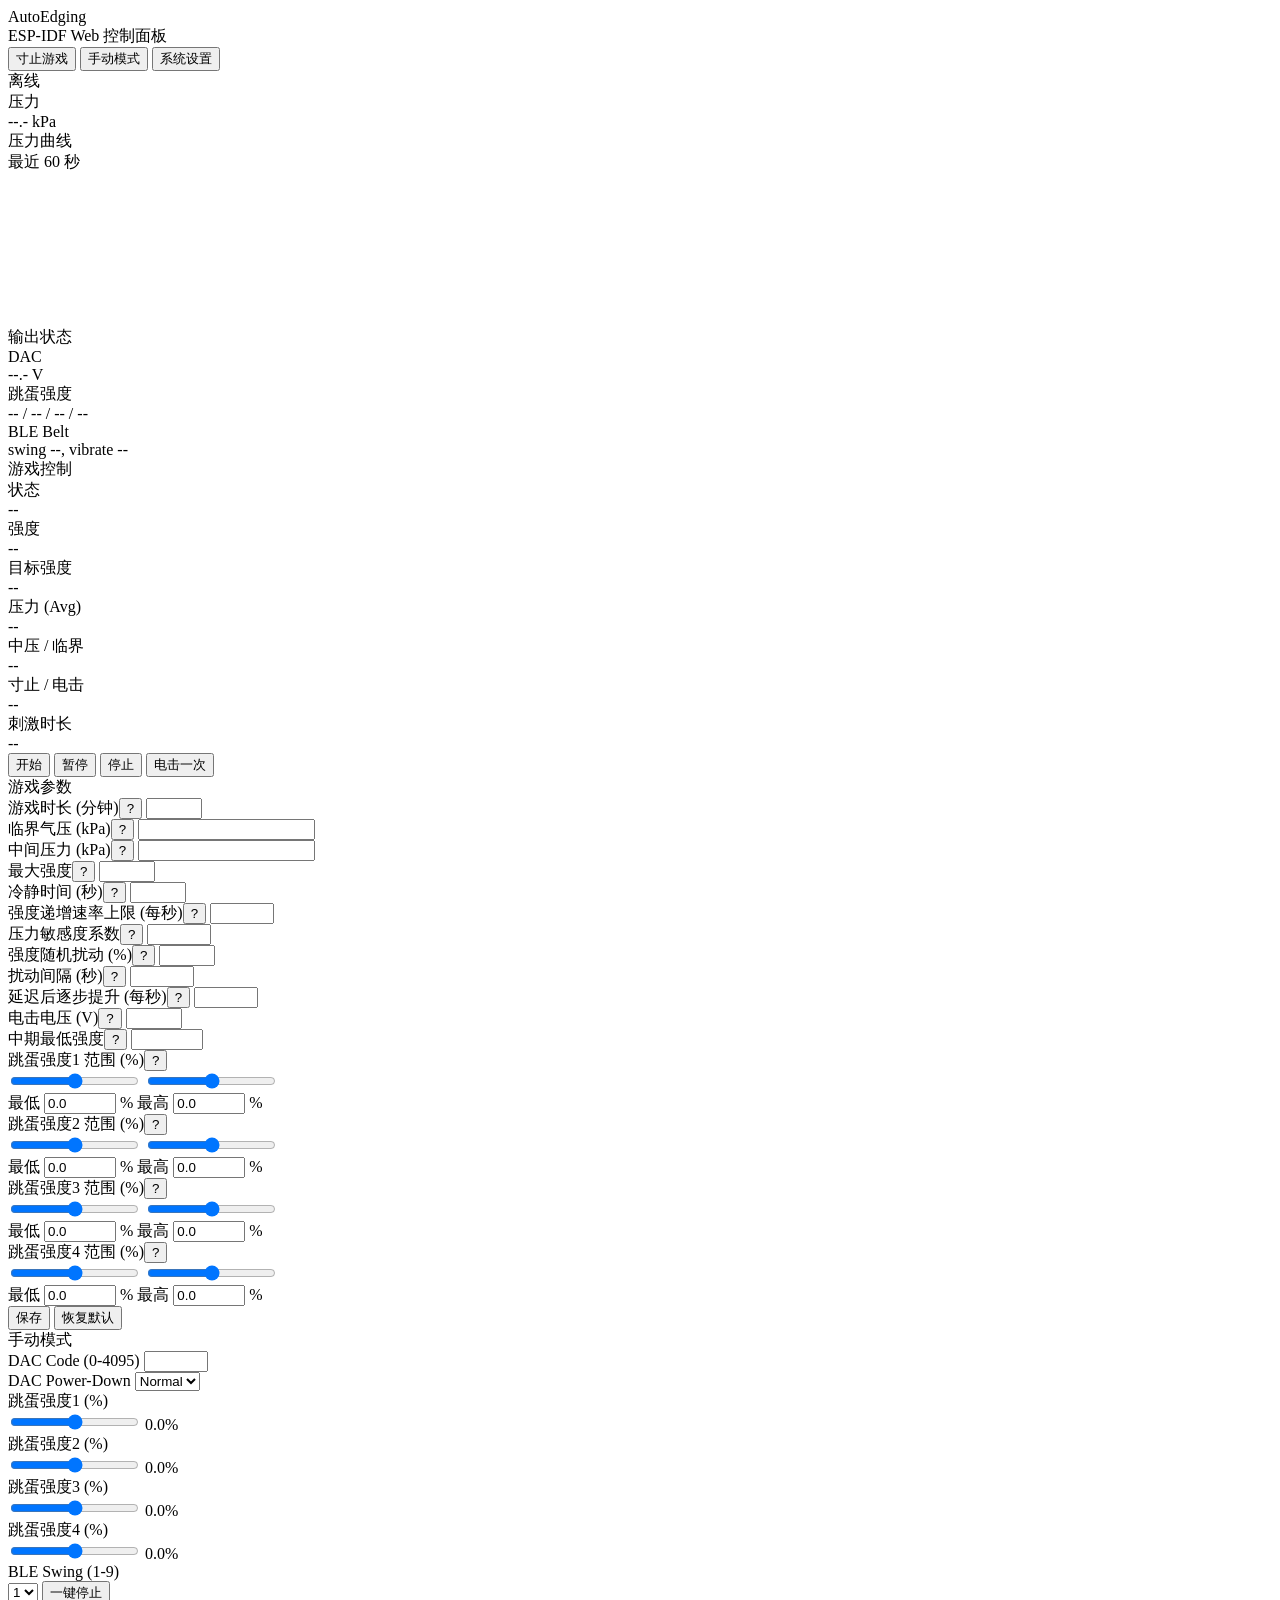
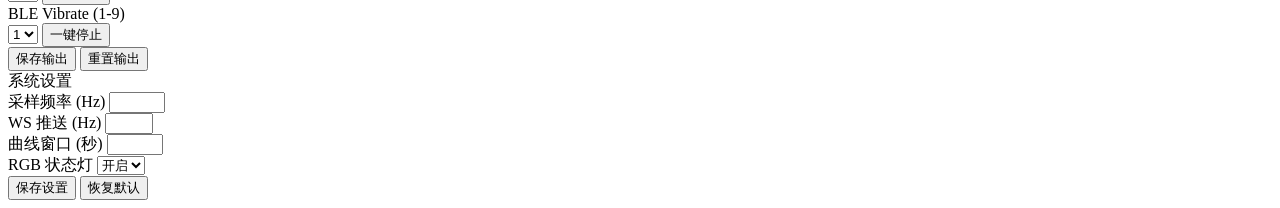
==== firmware/spiffs/index.html @ c8fbcc0d "Rename ESP-IDF project directory to firmware" ====
<!DOCTYPE html>
<html lang="zh-CN">
<head>
  <meta charset="UTF-8" />
  <meta name="viewport" content="width=device-width, initial-scale=1" />
  <title>AutoEdging 控制面板</title>
  <link rel="stylesheet" href="/app.css" />
</head>
<body>
  <div class="container">
    <header class="card header">
      <div class="header-main">
        <div class="title">
          <div class="label">AutoEdging</div>
          <div class="subtitle">ESP-IDF Web 控制面板</div>
        </div>
        <nav class="page-nav page-nav--header" aria-label="页面切换">
          <button type="button" class="tab-btn active" data-page="page-game">寸止游戏</button>
          <button type="button" class="tab-btn" data-page="page-manual">手动模式</button>
          <button type="button" class="tab-btn" data-page="page-system">系统设置</button>
        </nav>
      </div>
      <div class="status">
        <span id="conn" class="badge offline">离线</span>
        <div class="metric">
          <div class="metric-label">压力</div>
          <div class="metric-value metric-value--pressure" id="pressure">--.- kPa</div>
        </div>
      </div>
    </header>

    <main id="page-game" class="page is-active">
      <section class="card chart-card">
        <div class="chart-header">
          <div class="chart-title">压力曲线</div>
          <div class="chart-meta" id="chart-meta">最近 60 秒</div>
        </div>
        <div class="chart-wrap">
          <canvas id="chart"></canvas>
        </div>
      </section>

      <section class="card outputs">
        <div class="section-title">输出状态</div>
        <div class="output-grid">
          <div class="output-item">
            <div class="output-label">DAC</div>
            <div class="output-value" id="dac">--.- V</div>
          </div>
          <div class="output-item">
            <div class="output-label">跳蛋强度</div>
            <div class="output-value" id="pwm">-- / -- / -- / --</div>
          </div>
          <div class="output-item">
            <div class="output-label">BLE Belt</div>
            <div class="output-value" id="ble">swing --, vibrate --</div>
          </div>
        </div>
      </section>

      <section class="card game-control">
        <div class="section-title">游戏控制</div>
        <div class="output-grid">
          <div class="output-item">
            <div class="output-label">状态</div>
            <div class="output-value" id="game-state">--</div>
          </div>
          <div class="output-item">
            <div class="output-label">强度</div>
            <div class="output-value" id="game-intensity">--</div>
          </div>
          <div class="output-item">
            <div class="output-label">目标强度</div>
            <div class="output-value" id="game-target">--</div>
          </div>
          <div class="output-item">
            <div class="output-label">压力 (Avg)</div>
            <div class="output-value" id="game-pressure">--</div>
          </div>
          <div class="output-item">
            <div class="output-label">中压 / 临界</div>
            <div class="output-value" id="game-thresholds">--</div>
          </div>
          <div class="output-item">
            <div class="output-label">寸止 / 电击</div>
            <div class="output-value" id="game-counts">--</div>
          </div>
          <div class="output-item">
            <div class="output-label">刺激时长</div>
            <div class="output-value" id="game-stim-time">--</div>
          </div>
        </div>
        <div class="actions">
          <button id="btn-game-start" class="btn primary">开始</button>
          <button id="btn-game-pause" class="btn">暂停</button>
          <button id="btn-game-stop" class="btn danger">停止</button>
          <button id="btn-game-shock" class="btn danger">电击一次</button>
        </div>
        <div id="game-toast" class="toast"></div>
      </section>

      <section class="card game-config">
        <div class="section-title">游戏参数</div>
        <div class="form">
          <div class="field">
            <label>游戏时长 (分钟)<button type="button" class="help-btn" data-help-title="游戏时长" data-help="达到该时长后自动结束游戏并关闭所有输出。">?</button></label>
            <input id="game-duration" type="number" min="1" max="120" />
          </div>
          <div class="field">
            <label>临界气压 (kPa)<button type="button" class="help-btn" data-help-title="临界气压" data-help="当气压 P >= 临界气压时进入过载，强度强制为 0，并触发一次电击计数。">?</button></label>
            <input id="game-critical" type="number" step="0.1" />
          </div>
          <div class="field">
            <label>中间压力 (kPa)<button type="button" class="help-btn" data-help-title="中间压力" data-help="当气压 P > 中间压力时进入中期抑制；过载后必须回落到 P < 中间压力才会开始冷却倒计时。">?</button></label>
            <input id="game-mid" type="number" step="0.1" />
          </div>
          <div class="field">
            <label>最大强度<button type="button" class="help-btn" data-help-title="最大强度" data-help="目标强度范围 0..最大强度，同时用于跳蛋强度/BLE 的强度映射与分档。">?</button></label>
            <input id="game-max" type="number" min="1" max="255" />
          </div>
          <div class="field">
            <label>冷静时间 (秒)<button type="button" class="help-btn" data-help-title="冷静时间" data-help="寸止后回落到 P < 中间压力开始计时；倒计时结束才恢复刺激累积。">?</button></label>
            <input id="game-delay" type="number" min="0" max="120" />
          </div>
          <div class="field">
            <label>强度递增速率上限 (每秒)<button type="button" class="help-btn" data-help-title="递增速率上限" data-help="强度上升时的最大变化速度(每秒)。下降不限制，会立即下调到目标值。">?</button></label>
            <input id="game-rate" type="number" min="0" max="10" step="0.1" />
          </div>
          <div class="field">
            <label>压力敏感度系数<button type="button" class="help-btn" data-help-title="压力敏感度系数" data-help="用于冷却结束后的基础强度计算：base = max * (P_critical - P) / (P_critical - pressureSensitivity)。">?</button></label>
            <input id="game-sensitivity" type="number" min="0" max="30" step="0.1" />
          </div>
          <div class="field">
            <label>强度随机扰动 (%)<button type="button" class="help-btn" data-help-title="强度随机扰动" data-help="在累积期给强度乘以随机因子 (1 ± random%)，制造不可预测的波动。">?</button></label>
            <input id="game-random" type="number" min="0" max="100" />
          </div>
          <div class="field">
            <label>扰动间隔 (秒)<button type="button" class="help-btn" data-help-title="扰动间隔" data-help="每次随机扰动之间的时间间隔。到达最大强度后也会按该间隔继续扰动。">?</button></label>
            <input id="game-random-interval" type="number" min="0.1" max="10" step="0.1" />
          </div>
          <div class="field">
            <label>延迟后逐步提升 (每秒)<button type="button" class="help-btn" data-help-title="逐步提升" data-help="在平静/累积阶段每秒增加的基础强度。">?</button></label>
            <input id="game-increase" type="number" min="0" max="50" step="0.1" />
          </div>
          <div class="field">
            <label>电击电压 (V)<button type="button" class="help-btn" data-help-title="电击电压" data-help="使用Type-C线连接到郊狼的按钮配件Type-C口，使用 DAC 输出电压(<=2.1V)。建议 >1V 直接触发外部模块最大强度；<0.5V 视为不电击。">?</button></label>
            <input id="game-shock-voltage" type="number" min="0" max="2.1" step="0.1" />
          </div>
          <div class="field">
            <label>中期最低强度<button type="button" class="help-btn" data-help-title="中期最低强度" data-help="MIDDLE 状态强度随压力逼近临界时的下限值(默认 5)。越过临界仍会瞬间降为 0。">?</button></label>
            <input id="game-mid-min" type="number" min="0" max="255" step="0.1" />
          </div>
          <div class="field dual-slider-field">
            <label>跳蛋强度1 范围 (%)<button type="button" class="help-btn" data-help-title="跳蛋强度1 范围" data-help="左侧手柄为最低输出，右侧手柄为最高输出。游戏强度会映射到该范围。">?</button></label>
            <div class="dual-range">
              <div class="dual-range-track"></div>
              <div class="dual-range-fill" id="game-pwm0-fill"></div>
              <input id="game-pwm0-min" class="range-input dual-range-input min" type="range" min="0" max="100" step="0.1" />
              <input id="game-pwm0" class="range-input dual-range-input max" type="range" min="0" max="100" step="0.1" />
            </div>
            <div class="dual-range-values">
              <label class="dual-range-value-field">最低
                <input id="game-pwm0-min-value" class="dual-range-value-input" type="number" min="0" max="100" step="0.1" value="0.0" data-range-key="pwm0" data-range-edge="min" />
                <span class="unit">%</span>
              </label>
              <label class="dual-range-value-field">最高
                <input id="game-pwm0-value" class="dual-range-value-input" type="number" min="0" max="100" step="0.1" value="0.0" data-range-key="pwm0" data-range-edge="max" />
                <span class="unit">%</span>
              </label>
            </div>
          </div>
          <div class="field dual-slider-field">
            <label>跳蛋强度2 范围 (%)<button type="button" class="help-btn" data-help-title="跳蛋强度2 范围" data-help="左侧手柄为最低输出，右侧手柄为最高输出。游戏强度会映射到该范围。">?</button></label>
            <div class="dual-range">
              <div class="dual-range-track"></div>
              <div class="dual-range-fill" id="game-pwm1-fill"></div>
              <input id="game-pwm1-min" class="range-input dual-range-input min" type="range" min="0" max="100" step="0.1" />
              <input id="game-pwm1" class="range-input dual-range-input max" type="range" min="0" max="100" step="0.1" />
            </div>
            <div class="dual-range-values">
              <label class="dual-range-value-field">最低
                <input id="game-pwm1-min-value" class="dual-range-value-input" type="number" min="0" max="100" step="0.1" value="0.0" data-range-key="pwm1" data-range-edge="min" />
                <span class="unit">%</span>
              </label>
              <label class="dual-range-value-field">最高
                <input id="game-pwm1-value" class="dual-range-value-input" type="number" min="0" max="100" step="0.1" value="0.0" data-range-key="pwm1" data-range-edge="max" />
                <span class="unit">%</span>
              </label>
            </div>
          </div>
          <div class="field dual-slider-field">
            <label>跳蛋强度3 范围 (%)<button type="button" class="help-btn" data-help-title="跳蛋强度3 范围" data-help="左侧手柄为最低输出，右侧手柄为最高输出。游戏强度会映射到该范围。">?</button></label>
            <div class="dual-range">
              <div class="dual-range-track"></div>
              <div class="dual-range-fill" id="game-pwm2-fill"></div>
              <input id="game-pwm2-min" class="range-input dual-range-input min" type="range" min="0" max="100" step="0.1" />
              <input id="game-pwm2" class="range-input dual-range-input max" type="range" min="0" max="100" step="0.1" />
            </div>
            <div class="dual-range-values">
              <label class="dual-range-value-field">最低
                <input id="game-pwm2-min-value" class="dual-range-value-input" type="number" min="0" max="100" step="0.1" value="0.0" data-range-key="pwm2" data-range-edge="min" />
                <span class="unit">%</span>
              </label>
              <label class="dual-range-value-field">最高
                <input id="game-pwm2-value" class="dual-range-value-input" type="number" min="0" max="100" step="0.1" value="0.0" data-range-key="pwm2" data-range-edge="max" />
                <span class="unit">%</span>
              </label>
            </div>
          </div>
          <div class="field dual-slider-field">
            <label>跳蛋强度4 范围 (%)<button type="button" class="help-btn" data-help-title="跳蛋强度4 范围" data-help="左侧手柄为最低输出，右侧手柄为最高输出。游戏强度会映射到该范围。">?</button></label>
            <div class="dual-range">
              <div class="dual-range-track"></div>
              <div class="dual-range-fill" id="game-pwm3-fill"></div>
              <input id="game-pwm3-min" class="range-input dual-range-input min" type="range" min="0" max="100" step="0.1" />
              <input id="game-pwm3" class="range-input dual-range-input max" type="range" min="0" max="100" step="0.1" />
            </div>
            <div class="dual-range-values">
              <label class="dual-range-value-field">最低
                <input id="game-pwm3-min-value" class="dual-range-value-input" type="number" min="0" max="100" step="0.1" value="0.0" data-range-key="pwm3" data-range-edge="min" />
                <span class="unit">%</span>
              </label>
              <label class="dual-range-value-field">最高
                <input id="game-pwm3-value" class="dual-range-value-input" type="number" min="0" max="100" step="0.1" value="0.0" data-range-key="pwm3" data-range-edge="max" />
                <span class="unit">%</span>
              </label>
            </div>
          </div>
        </div>
        <div class="actions">
          <button id="btn-game-save" class="btn primary">保存</button>
          <button id="btn-game-reset" class="btn danger">恢复默认</button>
        </div>
        <div class="toast" id="game-config-toast"></div>
      </section>
    </main>

    <main id="page-manual" class="page">
      <section class="card manual-config">
        <div class="section-title">手动模式</div>
        <div class="form manual-form">
          <div class="field">
            <label>DAC Code (0-4095)</label>
            <input id="cfg-dac-code" type="number" min="0" max="4095" />
          </div>
          <div class="field">
            <label>DAC Power-Down</label>
            <select id="cfg-dac-pd">
              <option value="0">Normal</option>
              <option value="1">1K</option>
              <option value="2">100K</option>
              <option value="3">Hi-Z</option>
            </select>
          </div>

          <div class="field slider-field">
            <label for="cfg-pwm0">跳蛋强度1 (%)</label>
            <div class="slider-row">
              <input id="cfg-pwm0" class="range-input" type="range" min="0" max="100" step="0.1" />
              <output id="cfg-pwm0-value" class="slider-value">0.0%</output>
            </div>
          </div>
          <div class="field slider-field">
            <label for="cfg-pwm1">跳蛋强度2 (%)</label>
            <div class="slider-row">
              <input id="cfg-pwm1" class="range-input" type="range" min="0" max="100" step="0.1" />
              <output id="cfg-pwm1-value" class="slider-value">0.0%</output>
            </div>
          </div>
          <div class="field slider-field">
            <label for="cfg-pwm2">跳蛋强度3 (%)</label>
            <div class="slider-row">
              <input id="cfg-pwm2" class="range-input" type="range" min="0" max="100" step="0.1" />
              <output id="cfg-pwm2-value" class="slider-value">0.0%</output>
            </div>
          </div>
          <div class="field slider-field">
            <label for="cfg-pwm3">跳蛋强度4 (%)</label>
            <div class="slider-row">
              <input id="cfg-pwm3" class="range-input" type="range" min="0" max="100" step="0.1" />
              <output id="cfg-pwm3-value" class="slider-value">0.0%</output>
            </div>
          </div>

          <div class="field">
            <label>BLE Swing (1-9)</label>
            <div class="inline-control">
              <select id="cfg-ble-swing">
                <option value="1">1</option>
                <option value="2">2</option>
                <option value="3">3</option>
                <option value="4">4</option>
                <option value="5">5</option>
                <option value="6">6</option>
                <option value="7">7</option>
                <option value="8">8</option>
                <option value="9">9</option>
              </select>
              <button id="btn-ble-swing-stop" type="button" class="btn">一键停止</button>
            </div>
          </div>
          <div class="field">
            <label>BLE Vibrate (1-9)</label>
            <div class="inline-control">
              <select id="cfg-ble-vibrate">
                <option value="1">1</option>
                <option value="2">2</option>
                <option value="3">3</option>
                <option value="4">4</option>
                <option value="5">5</option>
                <option value="6">6</option>
                <option value="7">7</option>
                <option value="8">8</option>
                <option value="9">9</option>
              </select>
              <button id="btn-ble-vibrate-stop" type="button" class="btn">一键停止</button>
            </div>
          </div>
        </div>

        <div class="actions">
          <button id="btn-manual-save" class="btn primary">保存输出</button>
          <button id="btn-manual-reset" class="btn danger">重置输出</button>
        </div>
        <div id="manual-toast" class="toast"></div>
      </section>
    </main>

    <main id="page-system" class="page">
      <section class="card system-config">
        <div class="section-title">系统设置</div>
        <div class="form">
          <div class="field">
            <label>采样频率 (Hz)</label>
            <input id="cfg-sample" type="number" min="1" max="100" />
          </div>
          <div class="field">
            <label>WS 推送 (Hz)</label>
            <input id="cfg-ws" type="number" min="1" max="20" />
          </div>
          <div class="field">
            <label>曲线窗口 (秒)</label>
            <input id="cfg-window" type="number" min="30" max="120" />
          </div>
          <div class="field">
            <label>RGB 状态灯</label>
            <select id="cfg-status-led">
              <option value="1">开启</option>
              <option value="0">关闭</option>
            </select>
          </div>
        </div>

        <div class="actions">
          <button id="btn-system-save" class="btn primary">保存设置</button>
          <button id="btn-system-reset" class="btn danger">恢复默认</button>
        </div>
        <div id="system-toast" class="toast"></div>
      </section>
    </main>
  </div>

  <script src="/app.js"></script>
</body>
</html>
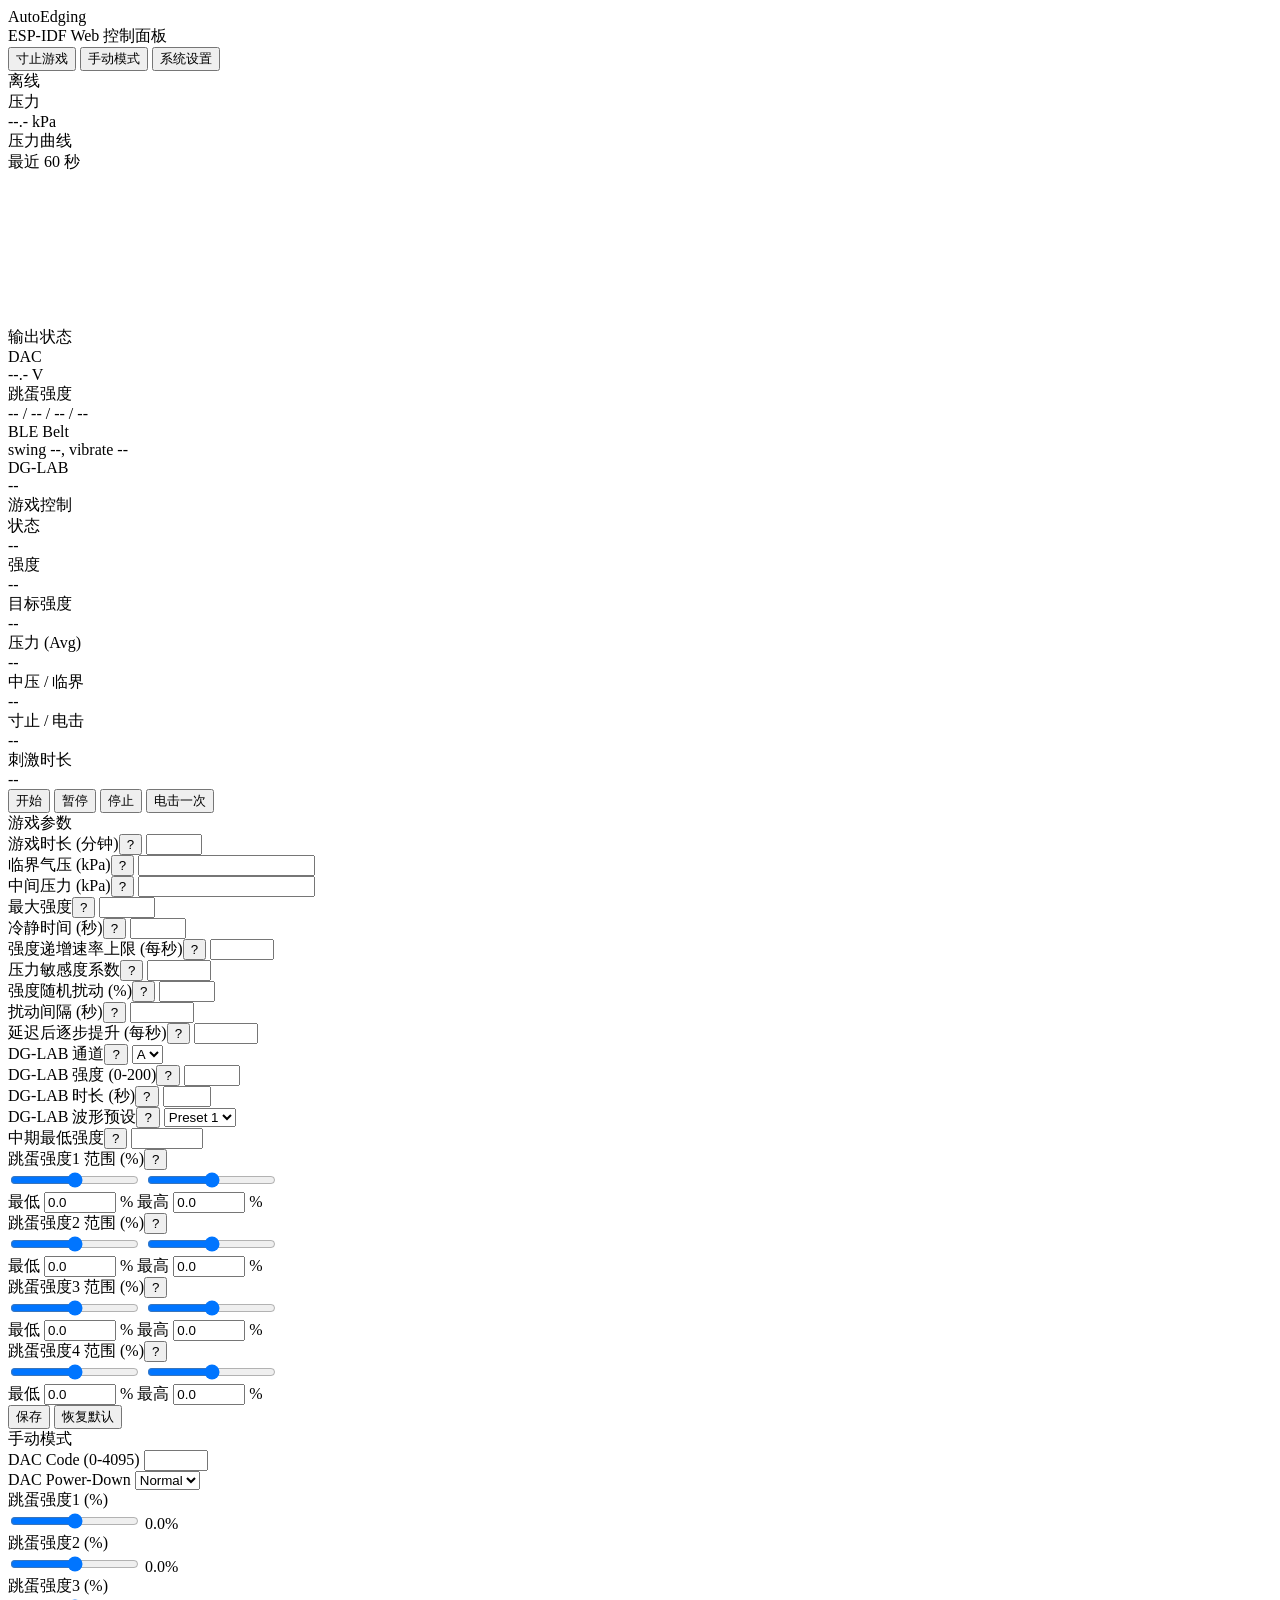
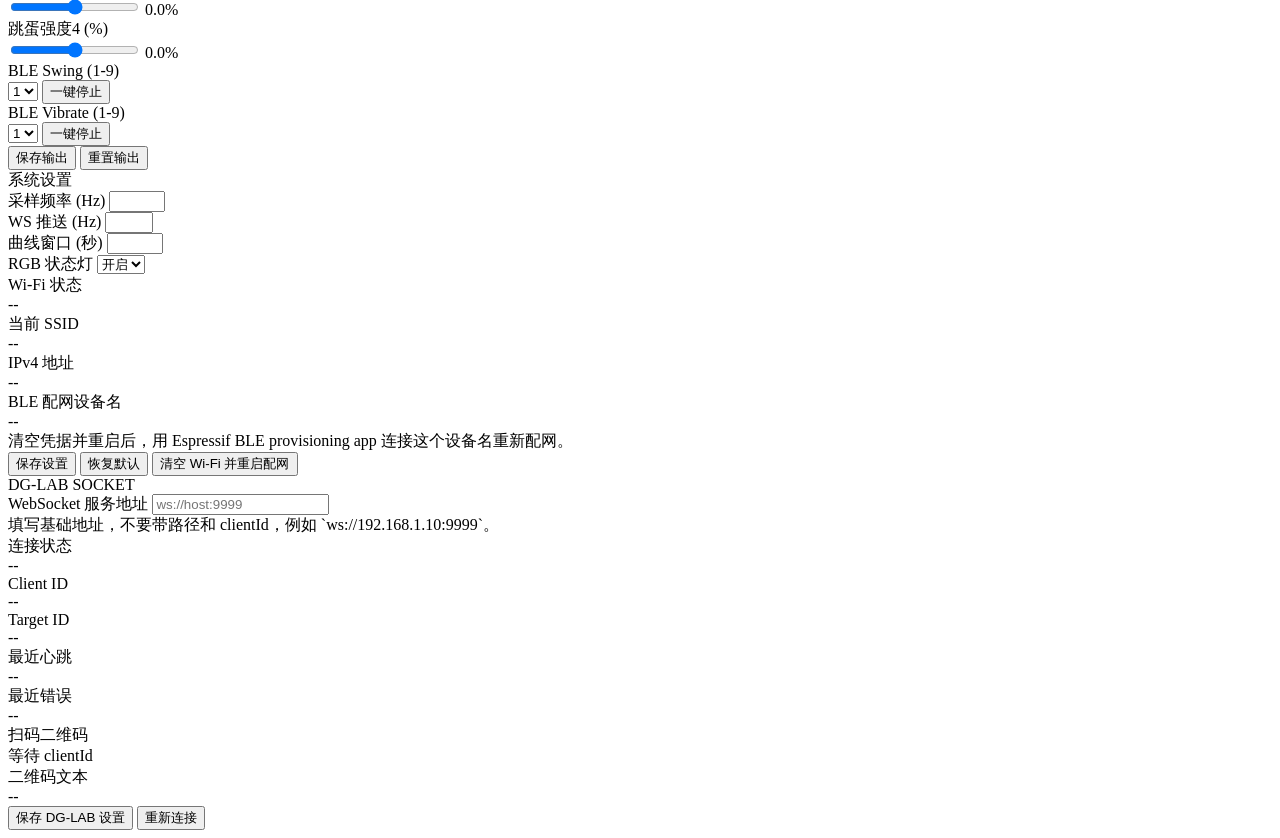
==== commit 4914f36c: "feat: add WebSocket-based Coyote control Introduce a new WebSocket client integration to drive Coyot" ====
--- a/firmware/spiffs/index.html
+++ b/firmware/spiffs/index.html
@@ -55,6 +55,10 @@
             <div class="output-label">BLE Belt</div>
             <div class="output-value" id="ble">swing --, vibrate --</div>
           </div>
+          <div class="output-item">
+            <div class="output-label">DG-LAB</div>
+            <div class="output-value" id="dglab-status">--</div>
+          </div>
         </div>
       </section>
 
@@ -143,8 +147,27 @@
             <input id="game-increase" type="number" min="0" max="50" step="0.1" />
           </div>
           <div class="field">
-            <label>电击电压 (V)<button type="button" class="help-btn" data-help-title="电击电压" data-help="使用Type-C线连接到郊狼的按钮配件Type-C口，使用 DAC 输出电压(<=2.1V)。建议 >1V 直接触发外部模块最大强度；<0.5V 视为不电击。">?</button></label>
-            <input id="game-shock-voltage" type="number" min="0" max="2.1" step="0.1" />
+            <label>DG-LAB 通道<button type="button" class="help-btn" data-help-title="DG-LAB 通道" data-help="自动惩罚与手动“电击一次”发送到 DG-LAB 的 A/B 通道。">?</button></label>
+            <select id="game-shock-channel">
+              <option value="A">A</option>
+              <option value="B">B</option>
+            </select>
+          </div>
+          <div class="field">
+            <label>DG-LAB 强度 (0-200)<button type="button" class="help-btn" data-help-title="DG-LAB 强度" data-help="触发惩罚前先把对应通道强度设到该值，然后发送波形。">?</button></label>
+            <input id="game-shock-strength" type="number" min="0" max="200" step="1" />
+          </div>
+          <div class="field">
+            <label>DG-LAB 时长 (秒)<button type="button" class="help-btn" data-help-title="DG-LAB 时长" data-help="每次惩罚波形重复发送的秒数。默认 1 秒。">?</button></label>
+            <input id="game-shock-duration" type="number" min="1" max="10" step="1" />
+          </div>
+          <div class="field">
+            <label>DG-LAB 波形预设<button type="button" class="help-btn" data-help-title="DG-LAB 波形预设" data-help="对应 DG-LAB SOCKET 示例里的 3 组预设波形。">?</button></label>
+            <select id="game-shock-waveform-preset">
+              <option value="1">Preset 1</option>
+              <option value="2">Preset 2</option>
+              <option value="3">Preset 3</option>
+            </select>
           </div>
           <div class="field">
             <label>中期最低强度<button type="button" class="help-btn" data-help-title="中期最低强度" data-help="MIDDLE 状态强度随压力逼近临界时的下限值(默认 5)。越过临界仍会瞬间降为 0。">?</button></label>
@@ -349,17 +372,81 @@
               <option value="0">关闭</option>
             </select>
           </div>
+          <div class="field">
+            <label>Wi-Fi 状态</label>
+            <div id="wifi-state" class="field-static">--</div>
+          </div>
+          <div class="field">
+            <label>当前 SSID</label>
+            <div id="wifi-ssid" class="field-static">--</div>
+          </div>
+          <div class="field">
+            <label>IPv4 地址</label>
+            <div id="wifi-ip" class="field-static">--</div>
+          </div>
+          <div class="field">
+            <label>BLE 配网设备名</label>
+            <div id="wifi-prov-name" class="field-static">--</div>
+            <div class="field-hint">清空凭据并重启后，用 Espressif BLE provisioning app 连接这个设备名重新配网。</div>
+          </div>
         </div>
 
         <div class="actions">
           <button id="btn-system-save" class="btn primary">保存设置</button>
           <button id="btn-system-reset" class="btn danger">恢复默认</button>
+          <button id="btn-system-reprovision" class="btn danger">清空 Wi-Fi 并重启配网</button>
         </div>
         <div id="system-toast" class="toast"></div>
+      </section>
+
+      <section class="card dglab-config">
+        <div class="section-title">DG-LAB SOCKET</div>
+        <div class="form">
+          <div class="field">
+            <label>WebSocket 服务地址</label>
+            <input id="cfg-dglab-server-url" type="text" placeholder="ws://host:9999" />
+            <div class="field-hint">填写基础地址，不要带路径和 clientId，例如 `ws://192.168.1.10:9999`。</div>
+          </div>
+          <div class="field">
+            <label>连接状态</label>
+            <div id="dglab-state" class="field-static">--</div>
+          </div>
+          <div class="field">
+            <label>Client ID</label>
+            <div id="dglab-client-id" class="field-static mono">--</div>
+          </div>
+          <div class="field">
+            <label>Target ID</label>
+            <div id="dglab-target-id" class="field-static mono">--</div>
+          </div>
+          <div class="field">
+            <label>最近心跳</label>
+            <div id="dglab-heartbeat" class="field-static">--</div>
+          </div>
+          <div class="field">
+            <label>最近错误</label>
+            <div id="dglab-error" class="field-static mono">--</div>
+          </div>
+          <div class="field">
+            <label>扫码二维码</label>
+            <div id="dglab-qr" class="qr-box"><div class="qr-empty">等待 clientId</div></div>
+          </div>
+          <div class="field">
+            <label>二维码文本</label>
+            <div id="dglab-qr-text" class="field-static mono">--</div>
+          </div>
+        </div>
+
+        <div class="actions">
+          <button id="btn-dglab-save" class="btn primary">保存 DG-LAB 设置</button>
+          <button id="btn-dglab-reconnect" class="btn">重新连接</button>
+        </div>
+        <div id="dglab-toast" class="toast"></div>
       </section>
     </main>
   </div>
 
+  <script src="/qrcode.min.js"></script>
   <script src="/app.js"></script>
 </body>
 </html>
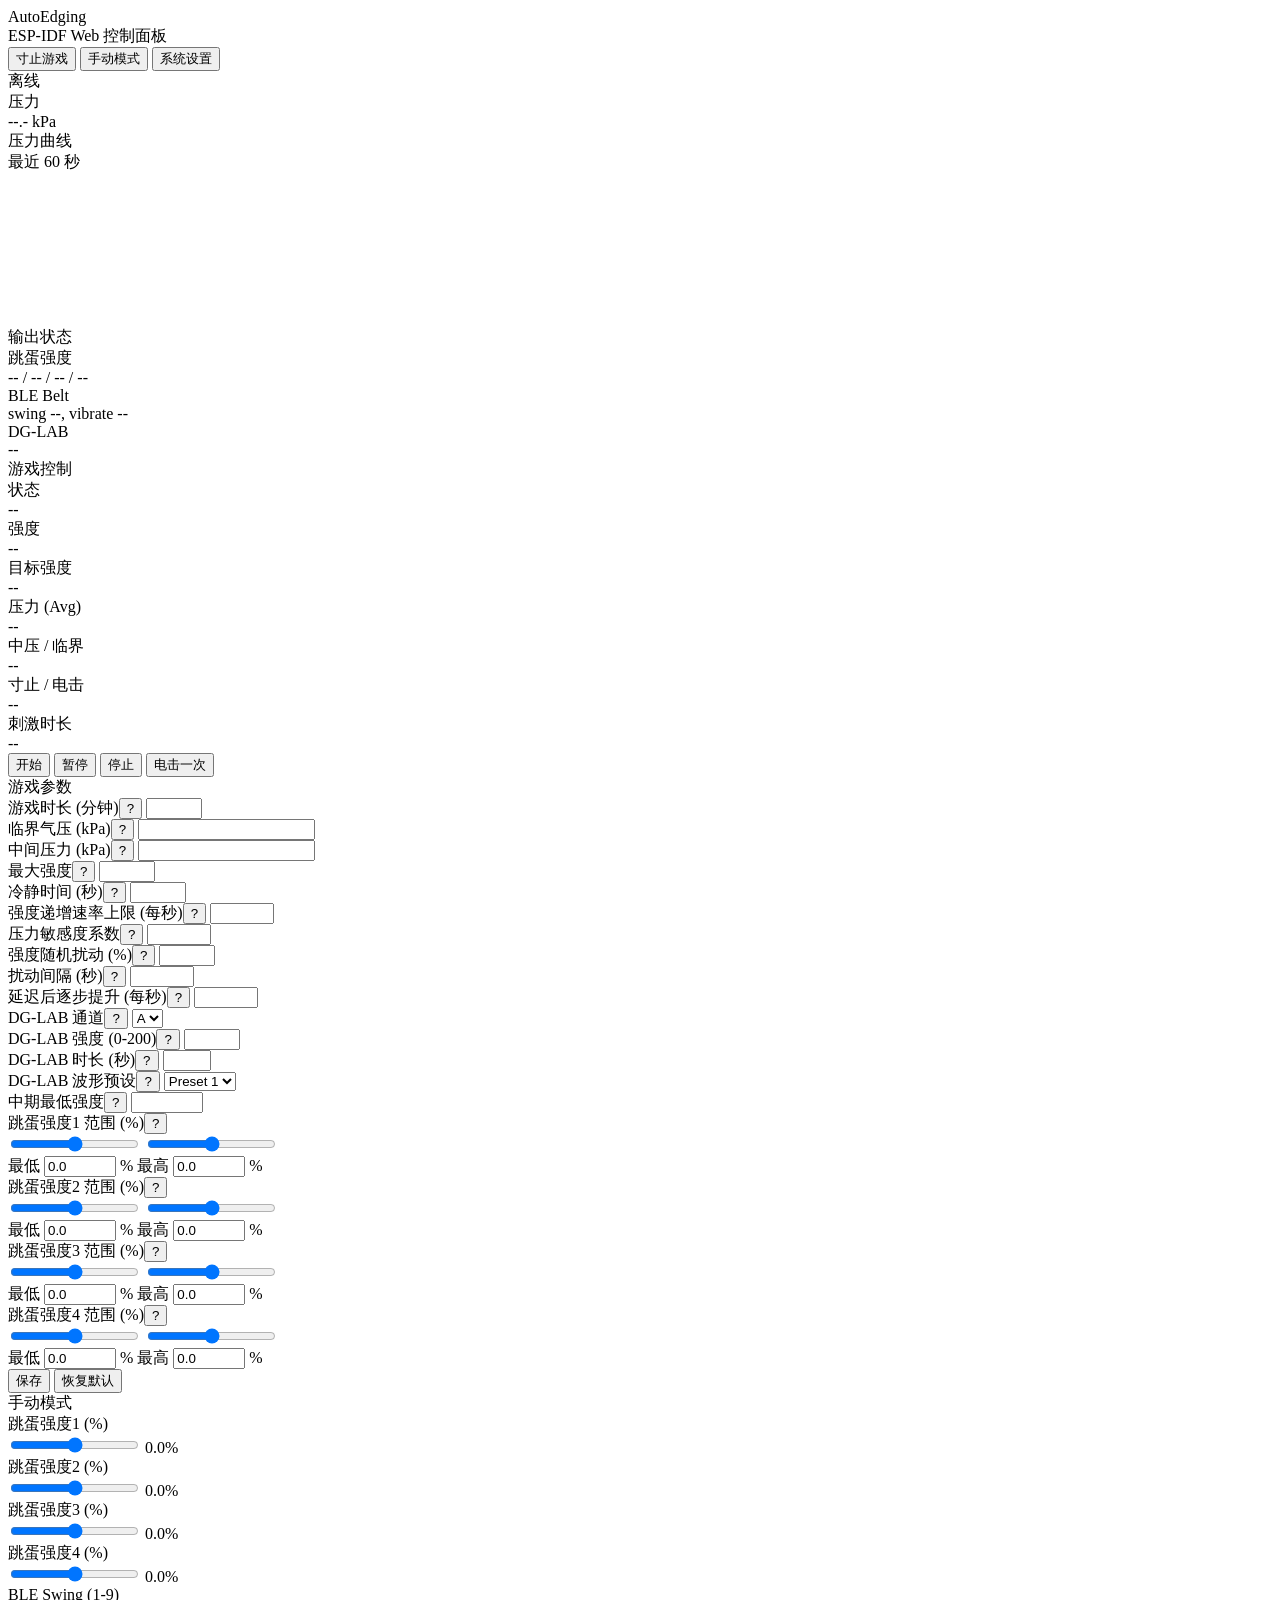
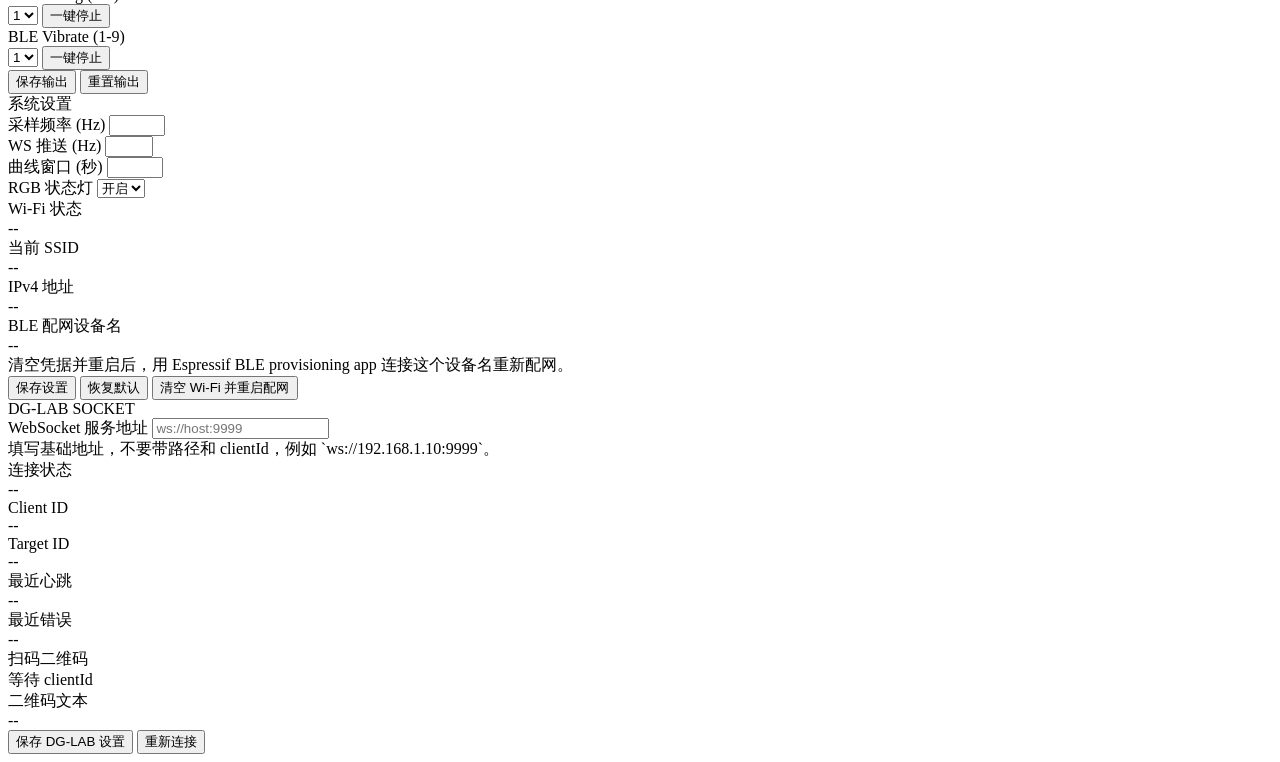
==== commit cfb69a8b: "refactor: remove DAC-related code" ====
--- a/firmware/spiffs/index.html
+++ b/firmware/spiffs/index.html
@@ -44,10 +44,6 @@
         <div class="section-title">输出状态</div>
         <div class="output-grid">
           <div class="output-item">
-            <div class="output-label">DAC</div>
-            <div class="output-value" id="dac">--.- V</div>
-          </div>
-          <div class="output-item">
             <div class="output-label">跳蛋强度</div>
             <div class="output-value" id="pwm">-- / -- / -- / --</div>
           </div>
@@ -262,20 +258,6 @@
       <section class="card manual-config">
         <div class="section-title">手动模式</div>
         <div class="form manual-form">
-          <div class="field">
-            <label>DAC Code (0-4095)</label>
-            <input id="cfg-dac-code" type="number" min="0" max="4095" />
-          </div>
-          <div class="field">
-            <label>DAC Power-Down</label>
-            <select id="cfg-dac-pd">
-              <option value="0">Normal</option>
-              <option value="1">1K</option>
-              <option value="2">100K</option>
-              <option value="3">Hi-Z</option>
-            </select>
-          </div>
-
           <div class="field slider-field">
             <label for="cfg-pwm0">跳蛋强度1 (%)</label>
             <div class="slider-row">
